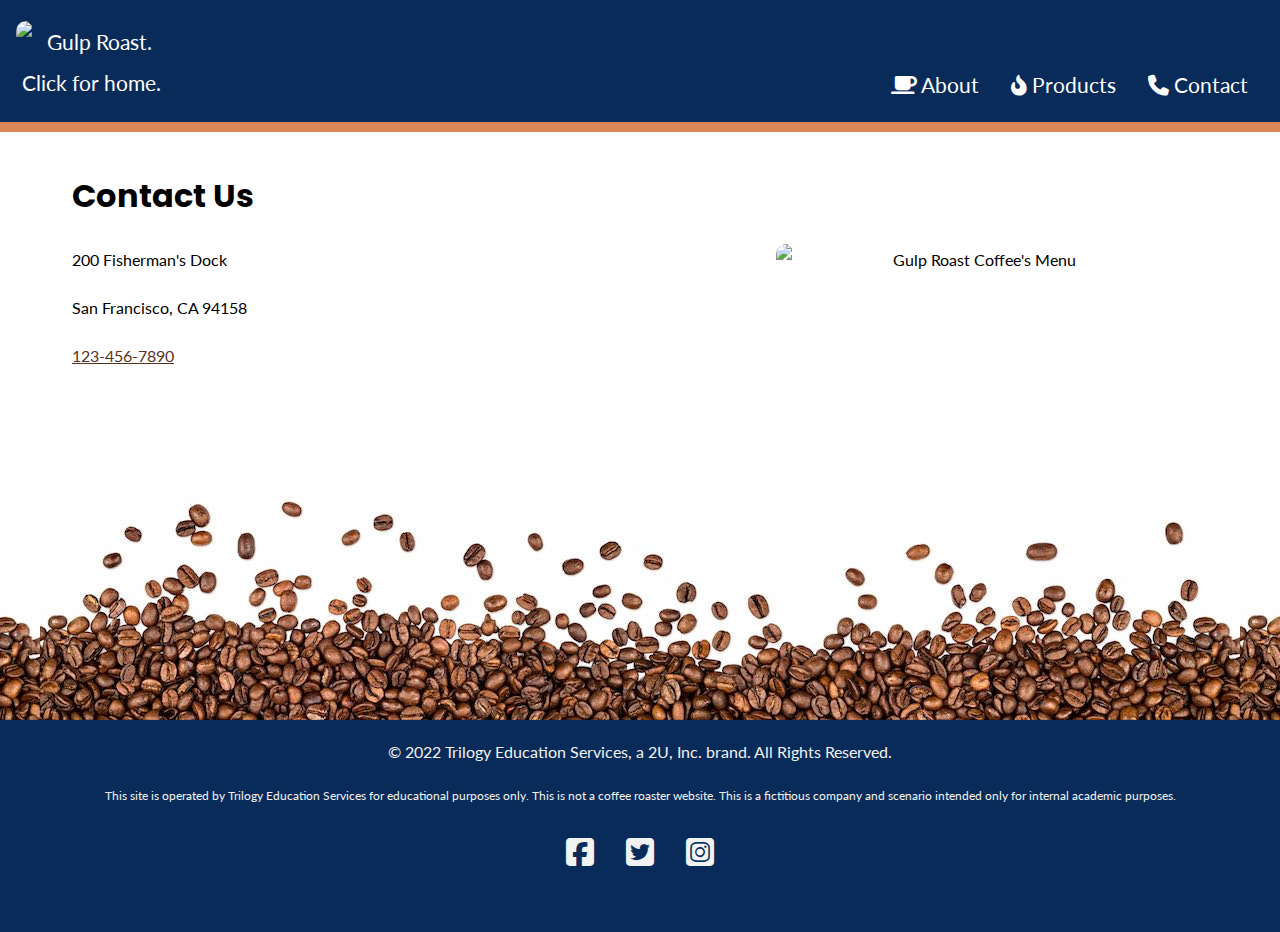
==== contact.html @ e5d593ce "Update of all pages" ====
<!DOCTYPE html>
<html lang="en">
<head>
    <meta charset="UTF-8">
    <meta http-equiv="X-UA-Compatible" content="IE=edge">
    <meta name="viewport" content="width=device-width, initial-scale=1.0">
    <link rel="preconnect" href="https://fonts.googleapis.com">
    <link rel="preconnect" href="https://fonts.gstatic.com" crossorigin>
    <link href="https://fonts.googleapis.com/css2?family=Lato&family=Poppins:wght@700&display=swap" rel="stylesheet">
    <link rel="stylesheet" href="https://cdnjs.cloudflare.com/ajax/libs/font-awesome/6.5.1/css/all.min.css">
    <link href="css/style.css" rel="stylesheet">
    <title>Gulp Roast Coffee - Contact</title>
</head>
<body>
    <header>
        <nav>
          <div class="navbarcontainer">
            <ul>
              <div class="left">
                <li class="logo"><a href="https://uxuicurriculum.wixsite.com/gulproast"><img src="https://i.imgur.com/MZU3mFW.png" alt="Gulp Roast. Click for home." /></a></li>
              </div>

              <div class="right">
                <li><a href="https://uxuicurriculum.wixsite.com/gulproast"><span aria-hidden="true" class="fa-solid fa-mug-saucer"></span> About</a></li>
                <li><a href="https://uxuicurriculum.wixsite.com/gulproast"><span aria-hidden="true" class="fa-solid fa-fire-flame-curved"></span> Products</a></li>
                <li><a href="https://uxuicurriculum.wixsite.com/gulproast"><span aria-hidden="true" class="fa-solid fa-phone"></span> Contact</a></li>
              </div>
            </ul>
          </div>
        </nav>
      </header>
      <div class="main-bkgd">
        <main>
            <article>
              <h1>Contact Us</h1>
              <p>200 Fisherman's Dock</p>
      
              <p>San Francisco, CA 94158</p>

              <p><a href="tel:1234567890" class="PhoneNumber">123-456-7890</a></p>
            </article>
            <picture class="responsive">
              <img src="https://i.imgur.com/wMjl67S.jpg" alt="Gulp Roast Coffee's Menu" />
            </picture>

        </main>
      </div>
      <footer>
        <p>&copy; 2022 Trilogy Education Services, a 2U, Inc. brand. All Rights Reserved.</p>
        <p class="SmallText">
This site is operated by Trilogy Education Services for educational purposes only. This is not a coffee roaster website. This is a fictitious company and scenario intended only for internal academic purposes.</p>
        <ul>
          <li>
            <a href="https://www.facebook.com" target="_blank">
              <span aria-hidden="true" class="fa-brands fa-facebook-square"></span>
              <span class="sr-only">Facebook</span>
            </a>
          </li>
          <li>
            <a href="https://www.twitter.com" target="_blank">
              <span aria-hidden="true" class="fa-brands fa-twitter-square"></span>
              <span class="sr-only">Twitter</span>
            </a>
          </li>
          <li>
            <a href="https://www.instagram.com" target="_blank">
              <span aria-hidden="true" class="fa-brands fa-instagram-square"></span>
              <span class="sr-only">Instagram</span>
            </a>
          </li>
        </ul>
      </footer>
</body>
</html>
---- css/style.css ----
/*for mobile*/
body {
  background-color: #082B59;
  margin: 0;
  padding: 0;
  font-family: 'Lato', Arial, sans-serif;
  line-height: 2;
}
h1, h2, h3 {
  font-family: 'Poppins', Helvetica, sans-serif;
}
h1 {
  font-size: 2rem;
  margin: 0;
}

/* make images flexible */

img, 
picture {
  width: 100%;
  display: block;
  border-radius: .625rem;
}



a {
  color: #59331d;
}
a:hover {
  text-decoration: none;
}
header {
  border-bottom: .625rem solid #d98555;

}
/* navbar styling */
nav ul {
  padding: 0;
  margin: 0;
  display: flex;
  flex-direction: column;
  list-style-type: none;
  text-align: center;
  align-items: center;
}
nav li {
  margin: 0 1rem 1rem;
  font-size: 1.3rem;
}
/* max width on the image in pixels */
nav .logo img {
  max-width: 150px;
  margin: 0 0 -1.5rem;
}
/* flex basis on the image container, li */
nav .logo {
  flex-basis: 100%;
  text-align: center;
}
nav a {
  color: white;
  text-decoration: none;
  display: block;
}
nav a:hover {
  color: #d98555;
}
/* establishes a white background */
.main-bkgd {
  background: #ffffff url(../images/gulp-bottom-beans.jpg) repeat-x bottom;
  padding-bottom: 300px;
}
/* sits inside of the white background, centered */
main {
  max-width: 540px;
  width: 100%;
  /*
  width: 100%;
  */
  margin: 0;
  padding: 0;
  
  display: flex;
  flex-direction: column;
  align-items: center;
  /*
  flex-flow: row wrap;
  */


  }

/* Products page styling for mobile */
  
.ProductHeader {
  padding: 2rem 0 0 1rem;
}    

.ProductMain {
    padding: 0rem 2rem;
    margin: 1rem 0 0;
}  



.text {
padding: 1rem 0 0;
}
  

article {
  /*
  flex-basis: 50%;
  */
  text-align: left;
  margin: 2rem;
}
picture {
  /*
  flex-grow: 1;
  margin: 3rem 0 0 0;
  display: block;
  flex-basis: 50%;
  */
  text-align: center;
  width: 100%;
  max-width: 540px;
  margin: auto 2rem 0 2rem;
  padding: 0;
}

picture img {
  border-radius: .625rem;
}

.responsive {
  width: 100%;
  max-width: 400px;
  height: auto;
}


.button {
  display: inline-block;
  background-color: #59331D;
  border-radius: .625rem;
  padding: 0.5rem 1rem;
  margin: 0 0 3rem;
  color: #f2f2f2;
  text-decoration: none;
  border: .2rem solid #59331d;
}
.button:hover {
  background-color: #f2f2f2;
  color: #59331d;
}
footer {
  color: #f2f2f2;
  text-align: center;
  /*
  border-top: 10px solid #d98555;
  */
}

.SmallText {
  font-size: 0.75rem;
}

footer ul {
  list-style-type: none;
  padding: 0;
  margin: 0;
  display: flex;
  flex-flow: row wrap;
  justify-content: center;
}
footer a {
  color: #f2f2f2;
  font-size: 2rem;
  display: block;
  margin: 0 1rem 3rem 1rem;
}


/*-------------------------------------------------------*/
/* for tablets */
@media (min-width: 576px) {
  
  nav ul {
    display: flex;
    flex-direction: column;
    /*
    justify-content: space-between;
    */
  }

  .right {
    display: flex;
    flex-direction: row;
    flex-flow: row wrap;
    justify-content: center;
    align-items: center;
  }

  main {
  display: flex;
  flex-direction: row;
  align-items: flex-start;
  justify-content: space-between;
  max-width: 768px;
  width: 100%;
  margin: 0 auto;
  padding: 0;
  }
 
  article {
    flex-basis: 60%;
    width: 100%;
    padding: 0 1rem 0 0;
  }

  picture {
    flex-basis: 40%;
    max-width: 720px;
    width: 100%;
    padding: 4rem 1rem 0 0;
    margin: 4rem 1rem 0 0;
    /*
    flex-grow: 1;
    */
  }
  
  /* Products page styling for tablets */
 
  body {
    box-sizing: border-box;
  }
  
  
  .ProductMain {
    /*
    display: flex;
    flex-wrap: wrap;
    justify-content: space-between;
    align-items: flex-start;
    padding: 1rem;
   */
    
    
    display: grid;
    grid-template-columns: 2fr 3fr;
    gap: 1rem;
  
  }
  /*
  .group {
    display: grid;
    grid-template-columns: 2fr 3fr;
  */ 
  /*
    grid-column: span 3;
    */
    /*
    grid-template-columns: (1fr, 2fr);
    */
/*
  } */
  
  .groupimg {
    margin: 2rem 0 0;
  }
  /*
    grid-column-start: 1;
    grid-column-end: 1;
    */
    /*
    grid-column: span 1;
    */
    /*
    max-width: 296px;
    width: 100%;
    *//*
  }
    */      
/*
  .text {
    padding: -1rem 0;    
  }
*/
  /*
    grid-column-start: 2;
    grid column-end: 3;
   
    grid-column: span 2;
*/    
    /*
    width: calc(50%-1rem);
    height: auto;
    flex-direction: column;
    justify-content: center;
    text-align: left;
    padding: 0 0 0 1rem;
    margin: -1rem auto 0;
    */
  
    
}
 
/*-------------------------------------------------------------*/
/* for large screens */
@media (min-width: 768px) {
 
  nav ul {
    display: flex;
    flex-direction: row;
    flex-flow: row wrap;
    justify-content: space-between;
  }
  
  .flex-container ul {
    display: flex;
    padding-left: 0;
    /*
    flex-direction: row;
    justify-content: space-between
    */
  }


  li {
    list-style-type: none;
    display: inline-block;
  }

  .right {
    /*
    align-items: bottom;
    */
    margin: 4rem 1rem 0 0;
  }

  /*
  .logo-container {

    align-items: left;
  }
  */
  /*
  .NavLinks {
    margin-left: auto;
    */
    /*
    display: flex;
    align-items: center;
    justify-content: center;
    */
  
  
  /*
  nav .logo img {
    align-self: left;
    margin: 0 0 -1rem;
    padding: 0;
  }
  */



  main {
    max-width: 1200px;
    width: 100%;
    display: flex;
    flex-direction: row;
    align-items: flex-start;
    justify-content: space-between;
    margin: 0 auto;
    padding: 0;
    }

    article {
      flex-basis: 50%;
      max-width: 600px;
      width: 100%;
      padding: 2rem;
      margin: 0;
    }

    picture {
      flex-basis: 50%;
      max-width: 600px;
      width: 100%;
      margin: 5rem 0 0;
      padding: 2rem 4rem 0 1rem;
      /*
      flex-grow: 1;
      */
    }

    /* Products page styling for large screens */
  
  .ProductHeader {
    margin: 0;
  }
  
  .ProductMain {
    
    display: grid;
    grid-template-columns: repeat(3, 1fr);
    /*
    grid-template-rows: auto auto;
    grid-template-columns: 1fr 1fr 1fr;
    */
    gap: 1rem;
    

    /*
    width: 100%;
    height: auto;
    max-width: 1200px;
    */
    /*
    display: flex;
    width: 100%;
    max-width: 1200px;
    flex-flow: row wrap;
    justify-content: center;
    */
   }
  
 
 
  
  .groupimg {
    width: 100%;
    height: auto;
    margin: 2.5rem 0 0;
  }
  
  .text {
    width: 100%;
    max-width: 400px;
  }
  
  /*
  .groupimg:nth-child(odd) {
         
  }
  
  .text:nth-child(even) {
    
  }
  */
}
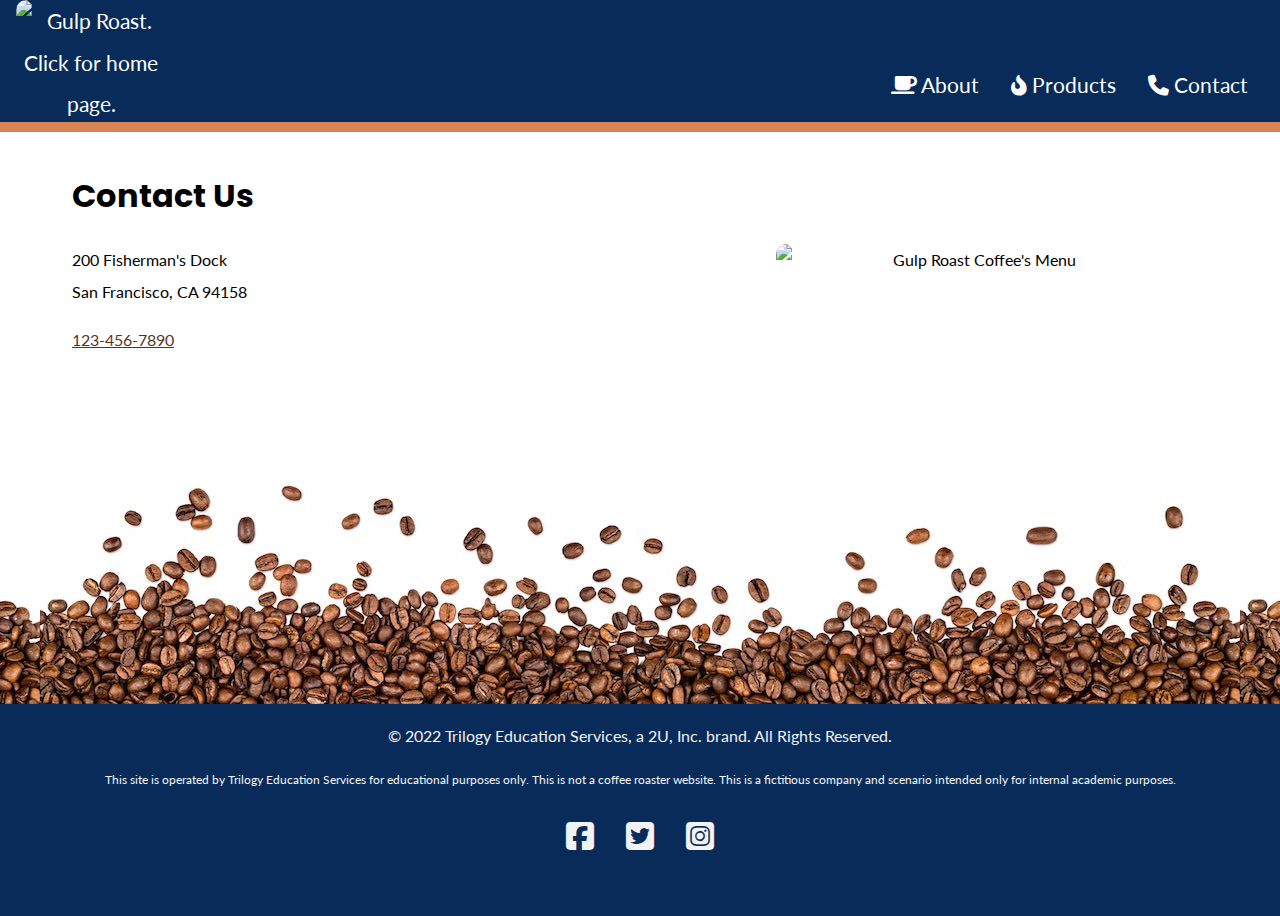
==== commit 0b490e0d: "Update 12/07/23.2" ====
--- a/contact.html
+++ b/contact.html
@@ -13,41 +13,37 @@
 </head>
 <body>
     <header>
-        <nav>
-          <div class="navbarcontainer">
-            <ul>
-              <div class="left">
-                <li class="logo"><a href="https://uxuicurriculum.wixsite.com/gulproast"><img src="https://i.imgur.com/MZU3mFW.png" alt="Gulp Roast. Click for home." /></a></li>
-              </div>
+      <nav>
+        <div class="navbarcontainer">
+          <ul>
+            <div class="NavLeft">
+              <li class="logo"><a href="home.html"><img src="https://i.imgur.com/MZU3mFW.png" alt="Gulp Roast. Click for home page." /></a></li>
+            </div>
 
-              <div class="right">
-                <li><a href="https://uxuicurriculum.wixsite.com/gulproast"><span aria-hidden="true" class="fa-solid fa-mug-saucer"></span> About</a></li>
-                <li><a href="https://uxuicurriculum.wixsite.com/gulproast"><span aria-hidden="true" class="fa-solid fa-fire-flame-curved"></span> Products</a></li>
-                <li><a href="https://uxuicurriculum.wixsite.com/gulproast"><span aria-hidden="true" class="fa-solid fa-phone"></span> Contact</a></li>
-              </div>
-            </ul>
-          </div>
-        </nav>
-      </header>
+            <div class="NavRight">
+              <li><a href="index.html"><span aria-hidden="true" class="fa-solid fa-mug-saucer"></span> About</a></li>
+              <li><a href="products.html"><span aria-hidden="true" class="fa-solid fa-fire-flame-curved"></span> Products</a></li>
+              <li><a href="contact.html"><span aria-hidden="true" class="fa-solid fa-phone"></span> Contact</a></li>
+            </div>
+          </ul>
+        </div>
+      </nav>
+    </header>
       <div class="main-bkgd">
         <main>
             <article>
               <h1>Contact Us</h1>
-              <p>200 Fisherman's Dock</p>
-      
-              <p>San Francisco, CA 94158</p>
-
+              <p>200 Fisherman's Dock<br>San Francisco, CA 94158</p>
               <p><a href="tel:1234567890" class="PhoneNumber">123-456-7890</a></p>
             </article>
             <picture class="responsive">
               <img src="https://i.imgur.com/wMjl67S.jpg" alt="Gulp Roast Coffee's Menu" />
             </picture>
-
         </main>
       </div>
       <footer>
         <p>&copy; 2022 Trilogy Education Services, a 2U, Inc. brand. All Rights Reserved.</p>
-        <p class="SmallText">
+        <p class="FooterText">
 This site is operated by Trilogy Education Services for educational purposes only. This is not a coffee roaster website. This is a fictitious company and scenario intended only for internal academic purposes.</p>
         <ul>
           <li>
--- a/css/style.css
+++ b/css/style.css
@@ -9,13 +9,13 @@
 h1, h2, h3 {
   font-family: 'Poppins', Helvetica, sans-serif;
 }
+
 h1 {
   font-size: 2rem;
   margin: 0;
 }
 
 /* make images flexible */
-
 img, 
 picture {
   width: 100%;
@@ -23,18 +23,19 @@
   border-radius: .625rem;
 }
 
-
-
 a {
   color: #59331d;
 }
+
 a:hover {
   text-decoration: none;
 }
+
 header {
   border-bottom: .625rem solid #d98555;
 
 }
+
 /* navbar styling */
 nav ul {
   padding: 0;
@@ -45,15 +46,18 @@
   text-align: center;
   align-items: center;
 }
+
 nav li {
   margin: 0 1rem 1rem;
   font-size: 1.3rem;
 }
+
 /* max width on the image in pixels */
 nav .logo img {
   max-width: 150px;
   margin: 0 0 -1.5rem;
 }
+
 /* flex basis on the image container, li */
 nav .logo {
   flex-basis: 100%;
@@ -64,36 +68,29 @@
   text-decoration: none;
   display: block;
 }
+
 nav a:hover {
   color: #d98555;
 }
+
 /* establishes a white background */
 .main-bkgd {
   background: #ffffff url(../images/gulp-bottom-beans.jpg) repeat-x bottom;
   padding-bottom: 300px;
 }
+
 /* sits inside of the white background, centered */
 main {
   max-width: 540px;
   width: 100%;
-  /*
-  width: 100%;
-  */
-  margin: 0;
-  padding: 0;
-  
+  margin: 0;
+  padding: 0;
   display: flex;
   flex-direction: column;
   align-items: center;
-  /*
-  flex-flow: row wrap;
-  */
-
-
-  }
-
-/* Products page styling for mobile */
-  
+  }
+
+/* Products page styling for mobile */ 
 .ProductHeader {
   padding: 2rem 0 0 1rem;
 }    
@@ -103,27 +100,16 @@
     margin: 1rem 0 0;
 }  
 
-
-
 .text {
 padding: 1rem 0 0;
 }
-  
 
 article {
-  /*
-  flex-basis: 50%;
-  */
   text-align: left;
   margin: 2rem;
 }
+
 picture {
-  /*
-  flex-grow: 1;
-  margin: 3rem 0 0 0;
-  display: block;
-  flex-basis: 50%;
-  */
   text-align: center;
   width: 100%;
   max-width: 540px;
@@ -138,9 +124,7 @@
 .responsive {
   width: 100%;
   max-width: 400px;
-  height: auto;
-}
-
+}
 
 .button {
   display: inline-block;
@@ -159,12 +143,9 @@
 footer {
   color: #f2f2f2;
   text-align: center;
-  /*
-  border-top: 10px solid #d98555;
-  */
-}
-
-.SmallText {
+}
+
+.FooterText {
   font-size: 0.75rem;
 }
 
@@ -191,19 +172,16 @@
   nav ul {
     display: flex;
     flex-direction: column;
-    /*
-    justify-content: space-between;
-    */
-  }
-
-  .right {
+  }
+
+  .NavRight {
     display: flex;
     flex-direction: row;
     flex-flow: row wrap;
     justify-content: center;
     align-items: center;
   }
-
+/* Central flex box for main content on the pages */
   main {
   display: flex;
   flex-direction: row;
@@ -227,84 +205,22 @@
     width: 100%;
     padding: 4rem 1rem 0 0;
     margin: 4rem 1rem 0 0;
-    /*
-    flex-grow: 1;
-    */
   }
   
   /* Products page styling for tablets */
- 
   body {
     box-sizing: border-box;
   }
   
-  
   .ProductMain {
-    /*
-    display: flex;
-    flex-wrap: wrap;
-    justify-content: space-between;
-    align-items: flex-start;
-    padding: 1rem;
-   */
-    
-    
     display: grid;
     grid-template-columns: 2fr 3fr;
     gap: 1rem;
-  
-  }
-  /*
-  .group {
-    display: grid;
-    grid-template-columns: 2fr 3fr;
-  */ 
-  /*
-    grid-column: span 3;
-    */
-    /*
-    grid-template-columns: (1fr, 2fr);
-    */
-/*
-  } */
-  
-  .groupimg {
+  }
+  
+  .ProdPic {
     margin: 2rem 0 0;
   }
-  /*
-    grid-column-start: 1;
-    grid-column-end: 1;
-    */
-    /*
-    grid-column: span 1;
-    */
-    /*
-    max-width: 296px;
-    width: 100%;
-    *//*
-  }
-    */      
-/*
-  .text {
-    padding: -1rem 0;    
-  }
-*/
-  /*
-    grid-column-start: 2;
-    grid column-end: 3;
-   
-    grid-column: span 2;
-*/    
-    /*
-    width: calc(50%-1rem);
-    height: auto;
-    flex-direction: column;
-    justify-content: center;
-    text-align: left;
-    padding: 0 0 0 1rem;
-    margin: -1rem auto 0;
-    */
-  
     
 }
  
@@ -322,51 +238,16 @@
   .flex-container ul {
     display: flex;
     padding-left: 0;
-    /*
-    flex-direction: row;
-    justify-content: space-between
-    */
-  }
-
+  }
 
   li {
     list-style-type: none;
     display: inline-block;
   }
 
-  .right {
-    /*
-    align-items: bottom;
-    */
+  .NavRight {
     margin: 4rem 1rem 0 0;
   }
-
-  /*
-  .logo-container {
-
-    align-items: left;
-  }
-  */
-  /*
-  .NavLinks {
-    margin-left: auto;
-    */
-    /*
-    display: flex;
-    align-items: center;
-    justify-content: center;
-    */
-  
-  
-  /*
-  nav .logo img {
-    align-self: left;
-    margin: 0 0 -1rem;
-    padding: 0;
-  }
-  */
-
-
 
   main {
     max-width: 1200px;
@@ -393,46 +274,24 @@
       width: 100%;
       margin: 5rem 0 0;
       padding: 2rem 4rem 0 1rem;
-      /*
-      flex-grow: 1;
-      */
     }
 
-    /* Products page styling for large screens */
-  
+  /* Products page styling for large screens */
   .ProductHeader {
     margin: 0;
   }
   
   .ProductMain {
-    
     display: grid;
-    grid-template-columns: repeat(3, 1fr);
-    /*
     grid-template-rows: auto auto;
-    grid-template-columns: 1fr 1fr 1fr;
-    */
+    grid-template-columns: auto auto auto;
+    align-items: center;
+    justify-content: center;
     gap: 1rem;
-    
-
-    /*
-    width: 100%;
-    height: auto;
     max-width: 1200px;
-    */
-    /*
-    display: flex;
-    width: 100%;
-    max-width: 1200px;
-    flex-flow: row wrap;
-    justify-content: center;
-    */
    }
   
- 
- 
-  
-  .groupimg {
+  .ProdPic {
     width: 100%;
     height: auto;
     margin: 2.5rem 0 0;
@@ -442,14 +301,5 @@
     width: 100%;
     max-width: 400px;
   }
-  
-  /*
-  .groupimg:nth-child(odd) {
-         
-  }
-  
-  .text:nth-child(even) {
-    
-  }
-  */
+
 }